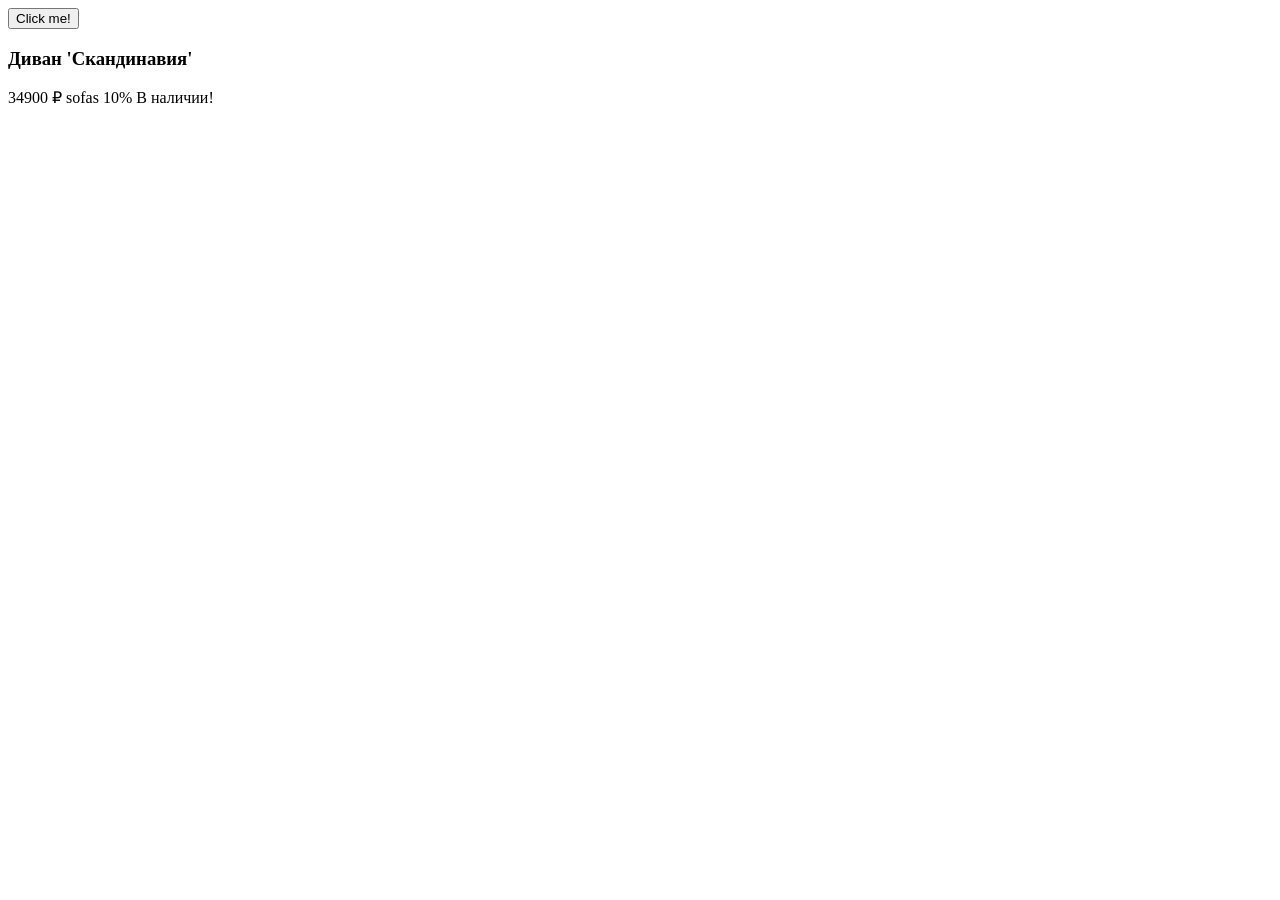
==== help.html @ 85faa12d "Add files via upload" ====
<!DOCTYPE html>
<html lang="en">
<head>
    <meta charset="UTF-8">
    <meta name="viewport" content="width=device-width, initial-scale=1.0">
    <title>Document</title>
</head>
<body>
    <script src="js/main.js" defer></script>
    <button id="but">Click me!</button>
    <div id="target"></div>
    
</body>
</html>
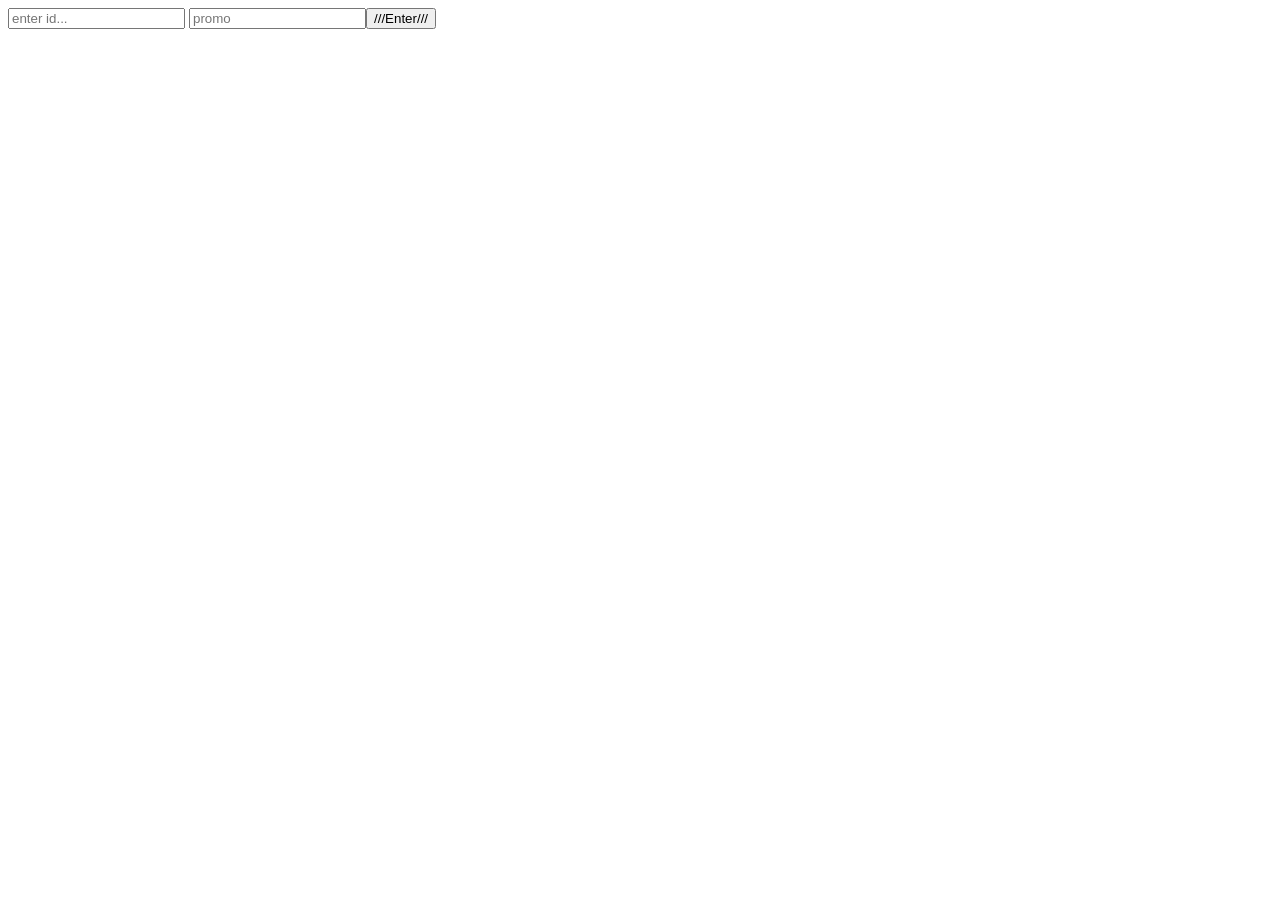
==== commit 0bcd972d: "Add files via upload" ====
--- a/help.html
+++ b/help.html
@@ -6,9 +6,14 @@
     <title>Document</title>
 </head>
 <body>
+    <script type="module" src="js/modules/utils.js" defer></script>
+    <script type="module" src="js/modules/index.js" defer></script>
     <script src="js/main.js" defer></script>
-    <button id="but">Click me!</button>
     <div id="target"></div>
-    
+    <div>
+        <input type="text" id="tovars" placeholder="enter id...">
+        <input type="text" id="promo" placeholder="promo"><button id="but-promo">///Enter///</button>
+        <div id="check"></div>
+    </div>
 </body>
 </html>
